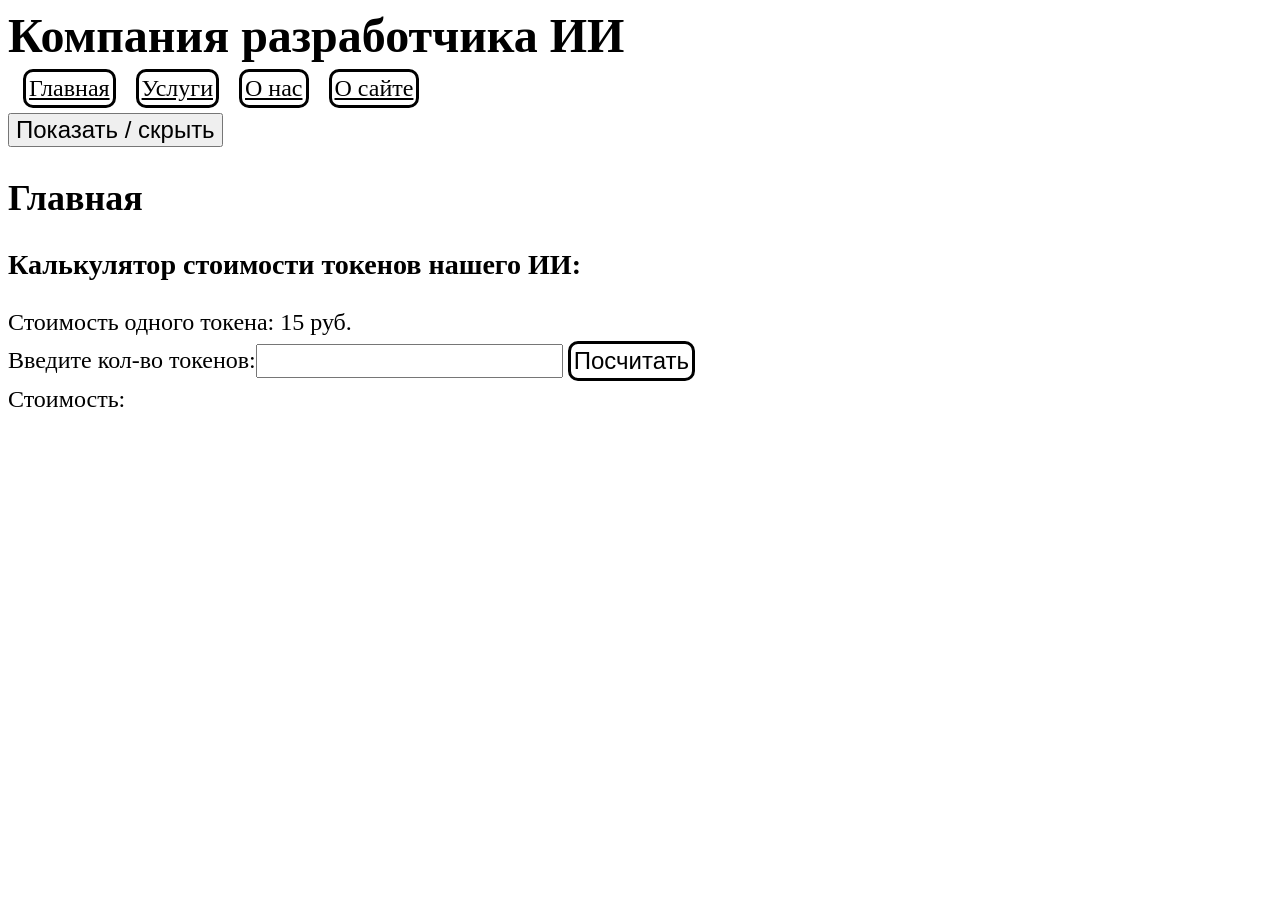
==== index.html @ 6be4c30a "initial" ====
<!DOCTYPE html>
<html lang="en">

<head>
    <meta charset="UTF-8">
    <meta name="viewport" content="width=device-width, initial-scale=1.0">
    <title>Компания разработчика ИИ</title>
    <link rel="stylesheet" href="styles.css">
</head>

<body>
    <div>
        <h1 style="margin: 0;">Компания разработчика ИИ</h1>
        <div class="menu" id="menu">
            <a class="beautiful_button" href="index.html">Главная</a>
            <a class="beautiful_button" href="services.html">Услуги</a>
            <a class="beautiful_button" href="about_us.html">О нас</a>
            <a class="beautiful_button" href="about_site.html">О сайте</a>
        </div>

        <button class="toggle_button" onclick="toggle_hide_show()">Показать / скрыть</button>
    </div>

    <div>
        <h2>Главная</h2>
        <h3>Калькулятор стоимости токенов нашего ИИ:</h3>
        <span>Стоимость одного токена: </span>
        <span id="token_cost"></span>
        <div class="calculator">
            <span>Введите кол-во токенов:</span>
            <input type="number" step="1" id="calculator_input" type="text" style="height: min-content;">
            <button class="beautiful_button" onclick="calculate()">Посчитать</button>
        </div>
        <div>
            <span>Стоимость: </span>
            <span id="calculator_output"></span>
        </div>
    </div>

</body>
<script src="script.js"></script>

</html>
---- styles.css ----
* {
    /* border: 1px solid black; */
}

html {
    font-size: 150%;
}

input {
    font-size: inherit;
}

button {
    font-size: inherit;
}

.toggle_button {
    display: block;
    align-self: center;
}

.menu {
    height: 50px;
    overflow: hidden;
    display: flex;
    gap: 10px;
    padding-left: 10px;
    transition: height 1s ease;
}

.calculator {
    display: flex;
    align-items: center;
}

.beautiful_button {
    background-color: white;
    border: 3px solid black;
    border-radius: 10px;
    color: black;
    transition: color 1s ease;
    transition: background-color 1s ease;
    padding: 3px;
    margin: 5px;
    align-self: center;
}

.beautiful_button:hover {
    background-color: black;
    color: white;
    transition: color 0.5s ease;
    transition: background-color 0.5s ease;
    cursor: pointer;
}
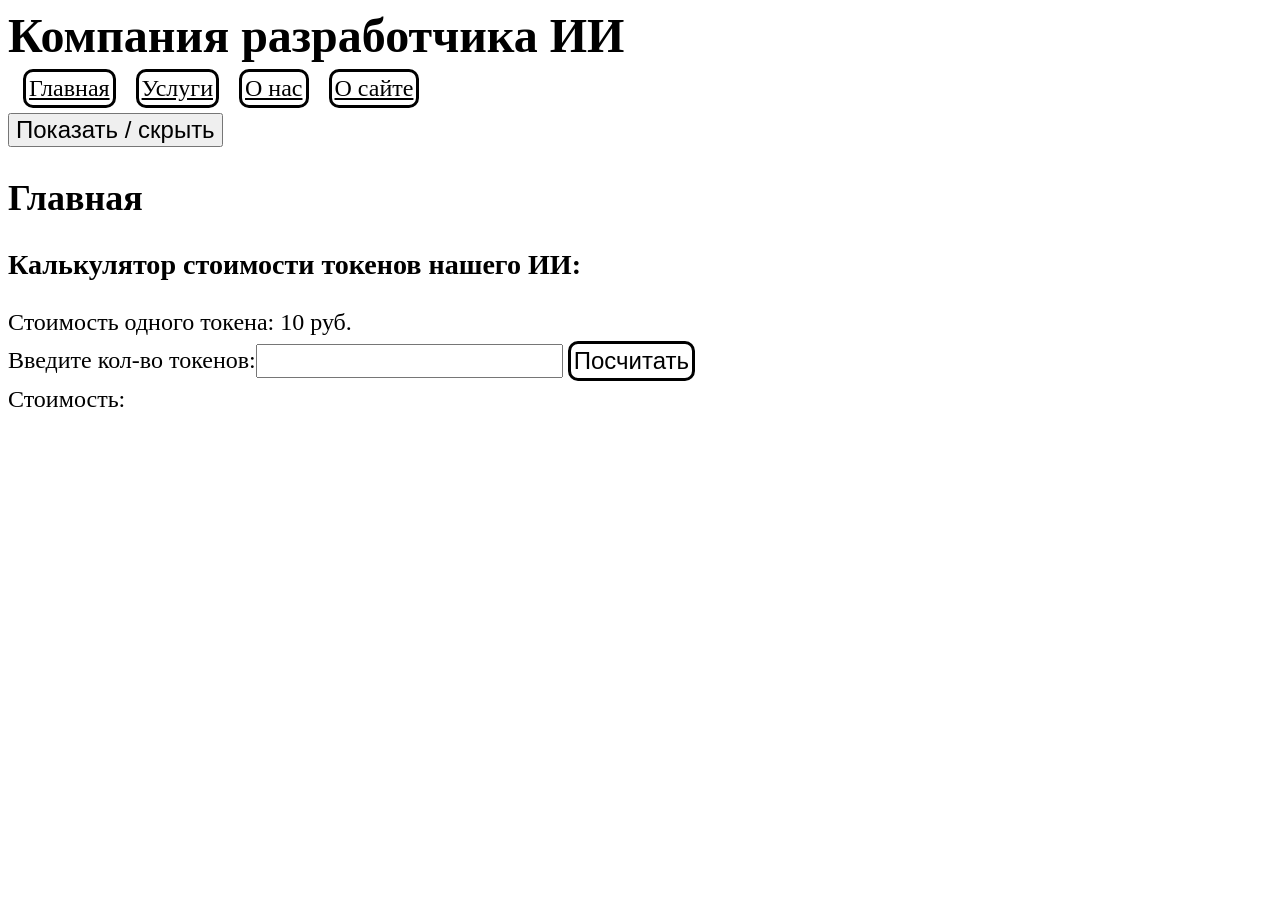
==== commit a94a14fb: "Token cost increase" ====
--- a/index.html
+++ b/index.html
@@ -40,4 +40,4 @@
 </body>
 <script src="script.js"></script>
 
-</html>+</html>
